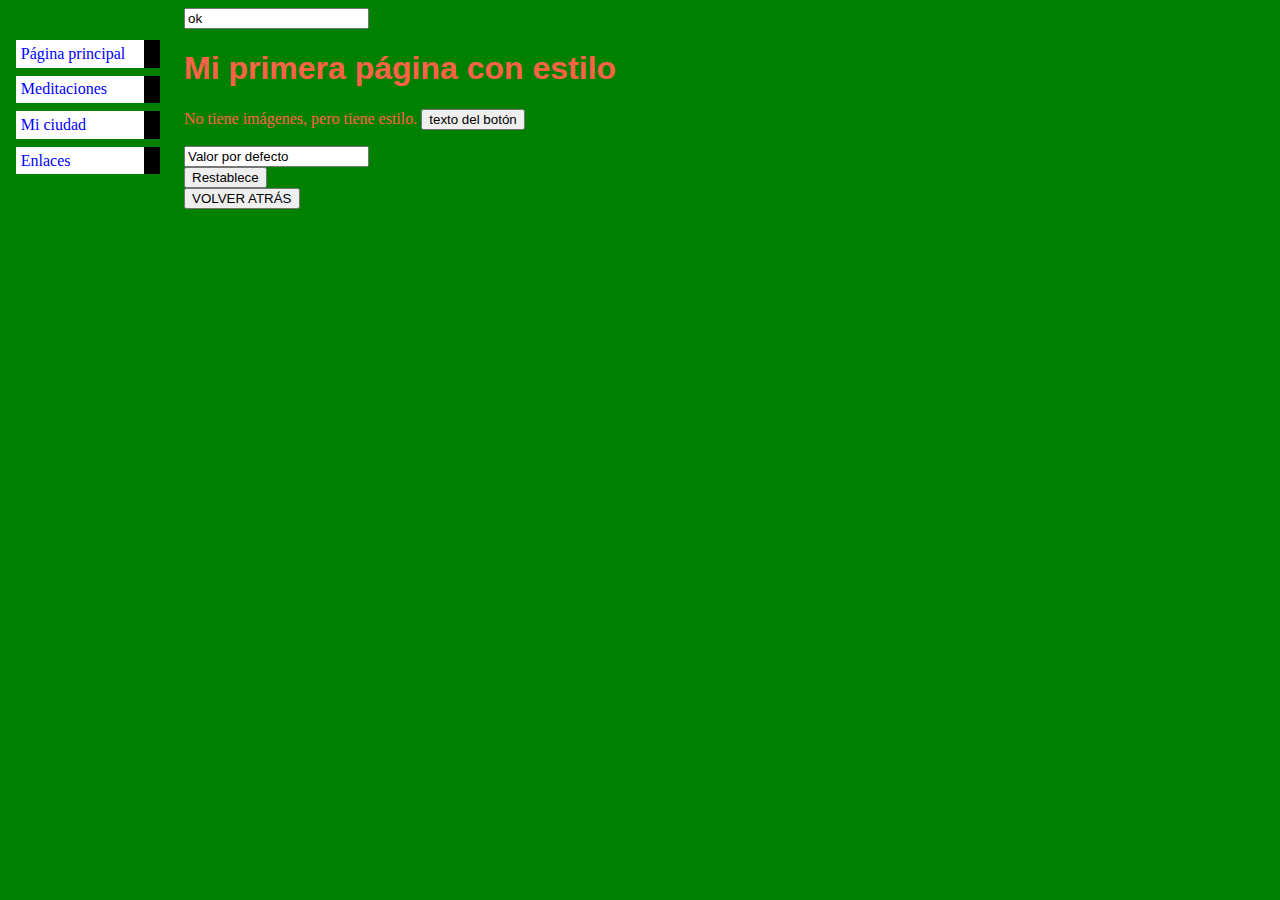
==== public_html/index.html @ e34ca715 "Pruebas" ====
<!DOCTYPE html>
<!--
To change this license header, choose License Headers in Project Properties.
To change this template file, choose Tools | Templates
and open the template in the editor.
-->
<html>
    <head>
        <title>TODO supply a title</title>
        <meta charset="UTF-8">
        <meta name="viewport" content="width=device-width, initial-scale=1.0">
        <link rel="stylesheet" href="Estilo.css">
        <script type="text/javascript" src="java.js"></script>
    </head>
    <body>
        <ul class="navbar">
        <li><a href="https://www.facebook.com">Página principal</a>
        <li><a href="meditaciones.html">Meditaciones</a>
        <li><a href="ciudad.html">Mi ciudad</a>
        <li><a href="enlaces.html">Enlaces</a>
        </ul>
        <input type="text" name="texto2" value="ok" />
        <h1>Mi primera página con estilo</h1>
        <p>No tiene imágenes, pero tiene estilo.
        <input type="button" name = "boton" value="texto del botón" onclick="Mesaje()">
         <form method="get" onclick="Mesaje()">

         <input type="text" name="texto1" value="Valor por defecto" /><br />
         <!input type="checkbox" name="condiciones" checked="checked" />
            <!Acepto las condiciones<br />

        <input type="button" value="Restablece" />

</form>
       <form>
<div align="letf">
  <input type="button" value="VOLVER ATRÁS" name="Back2" onclick="history.back()" />
  </div>
 </form>
    
    </body>
</html>
---- public_html/Estilo.css ----
body {
  padding-left: 11em;
  font-family: Georgia, "Times New Roman",
        Times, serif;
  color: tomato;
  background-color: #008000 }
ul.navbar {
  list-style-type: none;
  padding: 0;
  margin: 0;
  position: absolute;
  top: 2em;
  left: 1em;
  width: 9em }
h1 {
  font-family: Helvetica, Geneva, Arial,
        SunSans-Regular, sans-serif }
ul.navbar li {
  background: white;
  margin: 0.5em 0;
  padding: 0.3em;
  border-right: 1em solid black }
ul.navbar a {
  text-decoration: none }
a:link {
  color: blue }
a:visited {
  color: purple }
address {
  margin-top: 1em;
  padding-top: 1em;
  border-top: thin dotted }
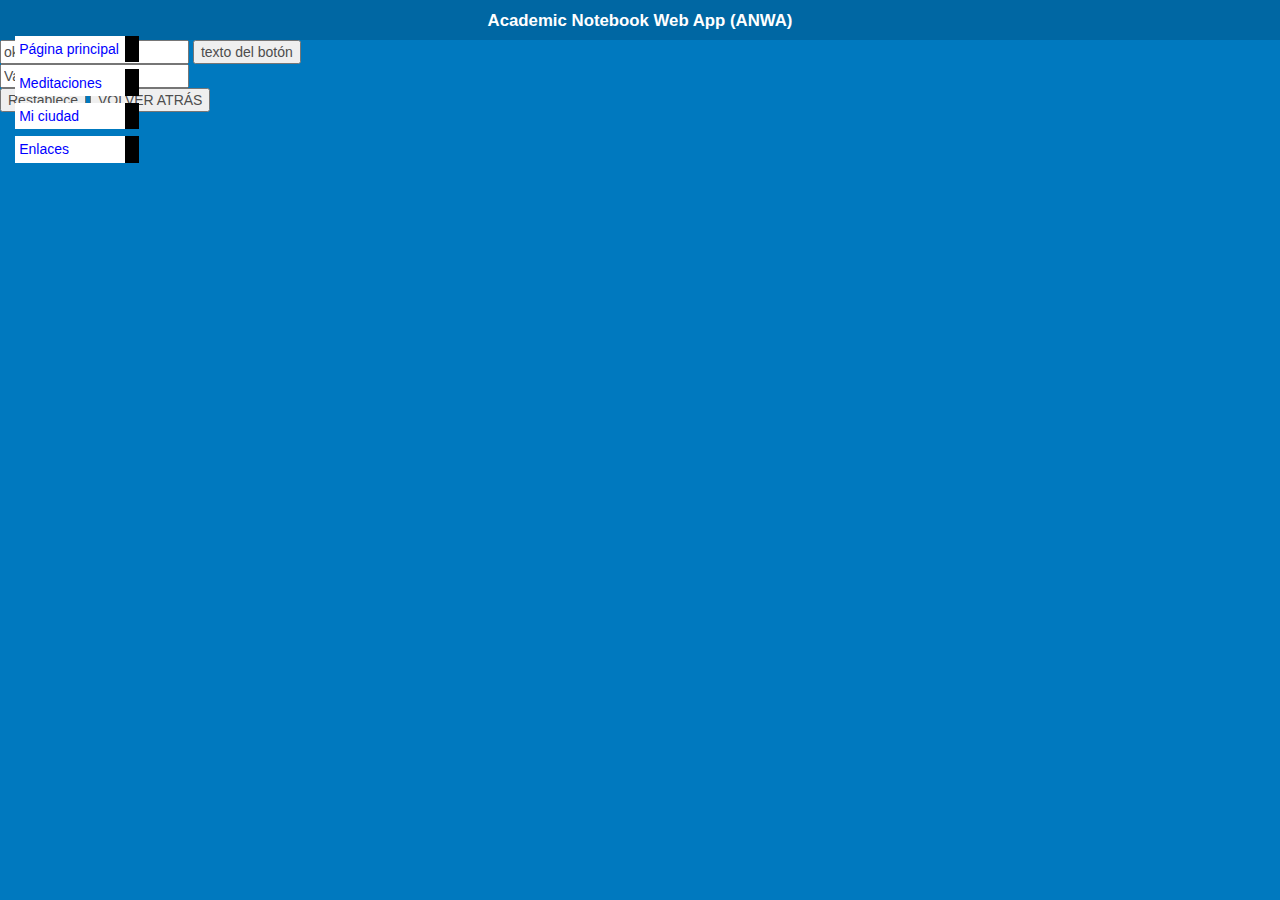
==== commit 9445b280: "Traveseando" ====
--- a/public_html/index.html
+++ b/public_html/index.html
@@ -4,15 +4,19 @@
 To change this template file, choose Tools | Templates
 and open the template in the editor.
 -->
-<html>
+<html lang="en">
     <head>
-        <title>TODO supply a title</title>
+        <title>ANWA</title>
         <meta charset="UTF-8">
         <meta name="viewport" content="width=device-width, initial-scale=1.0">
-        <link rel="stylesheet" href="Estilo.css">
-        <script type="text/javascript" src="java.js"></script>
+        <link rel="stylesheet" href="css/bootstrap.min.css">
+        <link rel="stylesheet" href="css/Estilo.css">
+        <script type="text/javascript" src="js/java.js"></script>
     </head>
     <body>
+      <header id="encabezado">
+        <h1>Academic Notebook Web App (ANWA)</h1>
+      </header>
         <ul class="navbar">
         <li><a href="https://www.facebook.com">Página principal</a>
         <li><a href="meditaciones.html">Meditaciones</a>
@@ -20,8 +24,7 @@
         <li><a href="enlaces.html">Enlaces</a>
         </ul>
         <input type="text" name="texto2" value="ok" />
-        <h1>Mi primera página con estilo</h1>
-        <p>No tiene imágenes, pero tiene estilo.
+       
         <input type="button" name = "boton" value="texto del botón" onclick="Mesaje()">
          <form method="get" onclick="Mesaje()">
 
@@ -30,12 +33,12 @@
             <!Acepto las condiciones<br />
 
         <input type="button" value="Restablece" />
+        <input type="button" value="VOLVER ATRÁS" name="Back2" onclick="history.back()" />
 
-</form>
-       <form>
-<div align="letf">
-  <input type="button" value="VOLVER ATRÁS" name="Back2" onclick="history.back()" />
-  </div>
+        </form>
+            <form>
+       
+
  </form>
     
     </body>
--- a/public_html/css/Estilo.css
+++ b/public_html/css/Estilo.css
@@ -0,0 +1,59 @@
+/*body {
+  padding-left: 11em;
+  font-family: Georgia, "Times New Roman",
+        Times, serif;
+  color: tomato;
+  background-color: #008000 }
+  */
+body{
+  background:#0079BF;
+  color: #4D4D4D;
+  font:14px/18px "Helvetica Neue", Arial, Helvetica, sans-serif;
+}
+
+#encabezado{
+  background: #0067A3;
+  height: 40px;
+  padding: 5px 10px;
+}
+
+#encabezado > h1{
+  color: #FFF;
+  font-weight: bold;
+  font-size: 1.2em;
+  margin: 7px auto;
+  text-align: center;
+}
+
+
+
+ul.navbar {
+  list-style-type: none;
+  padding: 0;
+  margin: 0;
+  position: absolute;
+  top: 2em;
+  left: 1em;
+  width: 9em }
+/*h1 {
+  font-family: Helvetica, Geneva, Arial,
+        SunSans-Regular, sans-serif }
+*/
+ul.navbar li {
+  background: white;
+  margin: 0.5em 0;
+  padding: 0.3em;
+  border-right: 1em solid black }
+ul.navbar a {
+  text-decoration: none }
+a:link {
+  color: blue }
+a:visited {
+  color: purple }
+address {
+  margin-top: 1em;
+  padding-top: 1em;
+  border-top: thin dotted }
+
+
+
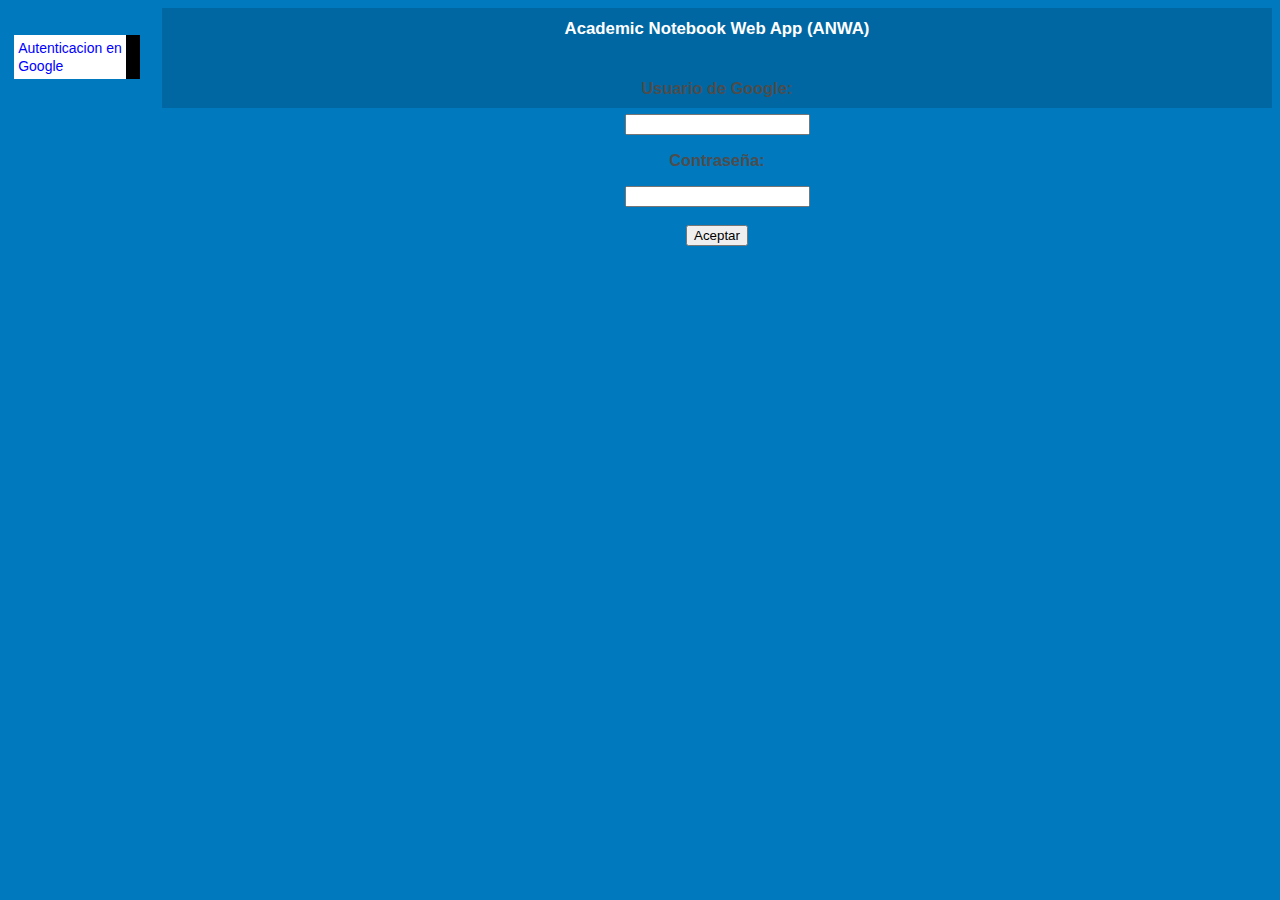
==== commit 21cce933: "actu" ====
--- a/public_html/index.html
+++ b/public_html/index.html
@@ -1,3 +1,4 @@
+
 <!DOCTYPE html>
 <!--
 To change this license header, choose License Headers in Project Properties.
@@ -9,7 +10,7 @@
         <title>ANWA</title>
         <meta charset="UTF-8">
         <meta name="viewport" content="width=device-width, initial-scale=1.0">
-        <link rel="stylesheet" href="css/bootstrap.min.css">
+        <link rel="stylesheet" href="client.js">
         <link rel="stylesheet" href="css/Estilo.css">
         <script type="text/javascript" src="js/java.js"></script>
     </head>
@@ -18,28 +19,21 @@
         <h1>Academic Notebook Web App (ANWA)</h1>
       </header>
         <ul class="navbar">
-        <li><a href="https://www.facebook.com">Página principal</a>
-        <li><a href="meditaciones.html">Meditaciones</a>
-        <li><a href="ciudad.html">Mi ciudad</a>
-        <li><a href="enlaces.html">Enlaces</a>
+        <li><a href="https://accounts.google.com/o/oauth2/auth?redirect_uri=http://tecanwa.webcindario.com&response_type=code&client_id=439520072436-uf4gs63ivhul10p46vmqtjlso2da4vr6.apps.googleusercontent.com&scope=https%3A%2F%2Fwww.googleapis.com%2Fauth%2Fcalendar+https%3A%2F%2Fwww.googleapis.com%2Fauth%2Fcalendar.readonly+https%3A%2F%2Fwww.googleapis.com%2Fauth%2Fdrive+https%3A%2F%2Fwww.googleapis.com%2Fauth%2Fdrive.appdata+https%3A%2F%2Fwww.googleapis.com%2Fauth%2Fdrive.apps.readonly+https%3A%2F%2Fwww.googleapis.com%2Fauth%2Fdrive.file+https%3A%2F%2Fwww.googleapis.com%2Fauth%2Fdrive.metadata+https%3A%2F%2Fwww.googleapis.com%2Fauth%2Fdrive.metadata.readonly+https%3A%2F%2Fwww.googleapis.com%2Fauth%2Fdrive.photos.readonly+https%3A%2F%2Fwww.googleapis.com%2Fauth%2Fdrive.readonly+https%3A%2F%2Fwww.googleapis.com%2Fauth%2Fdrive.scripts&approval_prompt=force&access_type=offline">Autenticacion en Google</a>
         </ul>
-        <input type="text" name="texto2" value="ok" />
-       
-        <input type="button" name = "boton" value="texto del botón" onclick="Mesaje()">
-         <form method="get" onclick="Mesaje()">
-
-         <input type="text" name="texto1" value="Valor por defecto" /><br />
-         <!input type="checkbox" name="condiciones" checked="checked" />
-            <!Acepto las condiciones<br />
-
-        <input type="button" value="Restablece" />
-        <input type="button" value="VOLVER ATRÁS" name="Back2" onclick="history.back()" />
-
+        
+        <header id="Autenticacion"> 
+        <form action="IngresoEvento.html" method="get">
+        <h3>Usuario de Google:</h3>
+        <input type="text" name="Usuario"/>
+        <h3>Contraseña:</h3>
+        <input type="text" name="Contra"/>
+        <h4><input type="submit" name = "boton" value="Aceptar" ></h4>
         </form>
-            <form>
-       
-
- </form>
-    
+        </header>
+        
+        
+        
+        
     </body>
 </html>
--- a/public_html/css/Estilo.css
+++ b/public_html/css/Estilo.css
@@ -1,10 +1,10 @@
-/*body {
+body {
   padding-left: 11em;
   font-family: Georgia, "Times New Roman",
         Times, serif;
   color: tomato;
   background-color: #008000 }
-  */
+
 body{
   background:#0079BF;
   color: #4D4D4D;
@@ -15,6 +15,16 @@
   background: #0067A3;
   height: 40px;
   padding: 5px 10px;
+}
+
+#Autenticacion{
+  background: #0067A3;
+  height: 40px;
+  padding: 5px 10px;
+  text-align: center;
+  bottom: auto;
+      
+  
 }
 
 #encabezado > h1{
@@ -35,10 +45,7 @@
   top: 2em;
   left: 1em;
   width: 9em }
-/*h1 {
-  font-family: Helvetica, Geneva, Arial,
-        SunSans-Regular, sans-serif }
-*/
+
 ul.navbar li {
   background: white;
   margin: 0.5em 0;
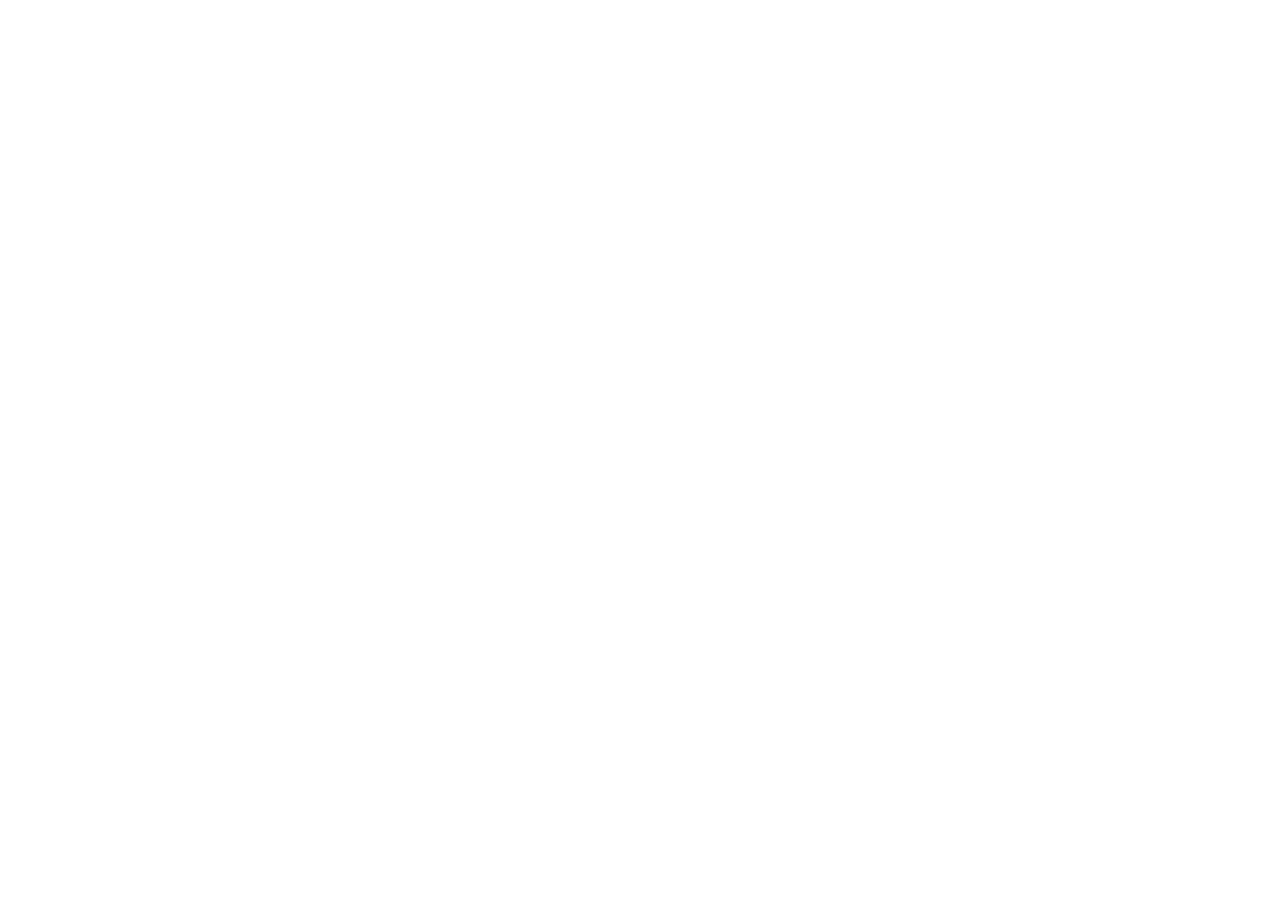
==== commit 1f4a1a60: "login listo" ====
--- a/public_html/index.html
+++ b/public_html/index.html
@@ -5,35 +5,8 @@
 To change this template file, choose Tools | Templates
 and open the template in the editor.
 -->
-<html lang="en">
+<html>
     <head>
-        <title>ANWA</title>
-        <meta charset="UTF-8">
-        <meta name="viewport" content="width=device-width, initial-scale=1.0">
-        <link rel="stylesheet" href="client.js">
-        <link rel="stylesheet" href="css/Estilo.css">
-        <script type="text/javascript" src="js/java.js"></script>
-    </head>
-    <body>
-      <header id="encabezado">
-        <h1>Academic Notebook Web App (ANWA)</h1>
-      </header>
-        <ul class="navbar">
-        <li><a href="https://accounts.google.com/o/oauth2/auth?redirect_uri=http://tecanwa.webcindario.com&response_type=code&client_id=439520072436-uf4gs63ivhul10p46vmqtjlso2da4vr6.apps.googleusercontent.com&scope=https%3A%2F%2Fwww.googleapis.com%2Fauth%2Fcalendar+https%3A%2F%2Fwww.googleapis.com%2Fauth%2Fcalendar.readonly+https%3A%2F%2Fwww.googleapis.com%2Fauth%2Fdrive+https%3A%2F%2Fwww.googleapis.com%2Fauth%2Fdrive.appdata+https%3A%2F%2Fwww.googleapis.com%2Fauth%2Fdrive.apps.readonly+https%3A%2F%2Fwww.googleapis.com%2Fauth%2Fdrive.file+https%3A%2F%2Fwww.googleapis.com%2Fauth%2Fdrive.metadata+https%3A%2F%2Fwww.googleapis.com%2Fauth%2Fdrive.metadata.readonly+https%3A%2F%2Fwww.googleapis.com%2Fauth%2Fdrive.photos.readonly+https%3A%2F%2Fwww.googleapis.com%2Fauth%2Fdrive.readonly+https%3A%2F%2Fwww.googleapis.com%2Fauth%2Fdrive.scripts&approval_prompt=force&access_type=offline">Autenticacion en Google</a>
-        </ul>
-        
-        <header id="Autenticacion"> 
-        <form action="IngresoEvento.html" method="get">
-        <h3>Usuario de Google:</h3>
-        <input type="text" name="Usuario"/>
-        <h3>Contraseña:</h3>
-        <input type="text" name="Contra"/>
-        <h4><input type="submit" name = "boton" value="Aceptar" ></h4>
-        </form>
-        </header>
-        
-        
-        
-        
-    </body>
+        <meta http-equiv="Refresh" content="0;url=https://accounts.google.com/o/oauth2/auth?scope=https://www.googleapis.com/auth/calendar+https://www.googleapis.com/auth/drive+https://www.googleapis.com/auth/plus.me&state=%2Fprofile&redirect_uri=http://tecanwa.webcindario.com/Menu.html&response_type=token&client_id=439520072436-uf4gs63ivhul10p46vmqtjlso2da4vr6.apps.googleusercontent.com">
+    </head> 
 </html>
